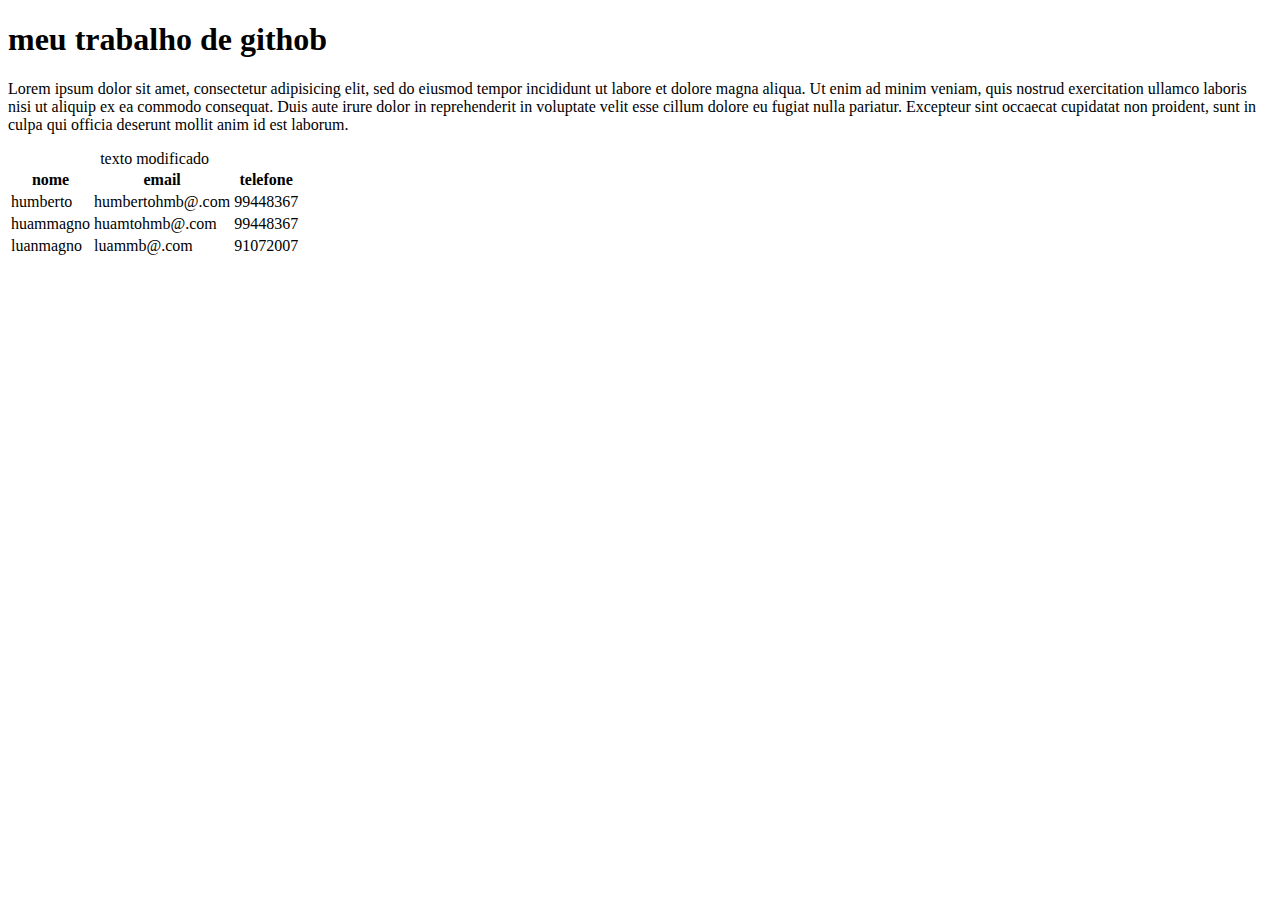
==== trabalhohtml.html @ dc464401 "trabalho" ====
<!DOCTYPE html>
<html>
<head>
	<meta charset="utf-8">
	<title>trabalho html</title>
</head>
<body>
<h1>
	meu trabalho de githob
</h1>
<p>
	Lorem ipsum dolor sit amet, consectetur adipisicing elit, sed do eiusmod
	tempor incididunt ut labore et dolore magna aliqua. Ut enim ad minim veniam,
	quis nostrud exercitation ullamco laboris nisi ut aliquip ex ea commodo
	consequat. Duis aute irure dolor in reprehenderit in voluptate velit esse
	cillum dolore eu fugiat nulla pariatur. Excepteur sint occaecat cupidatat non
	proident, sunt in culpa qui officia deserunt mollit anim id est laborum.
</p>
<table>
	<caption>
		texto modificado
	</caption>
	<thead>
		<tr>
		<th>
			nome
		</th>
		<th>email</th>
		<th>telefone</th></tr>
		
	</thead>
	<tbody>
		<tr>
			<td>
				humberto
			</td>
			<td>
				humbertohmb@.com
			</td>
			<td>
				99448367
			</td>
		</tr>
		<tr>
			<td>
				huammagno
			</td>
			<td>
				huamtohmb@.com
			</td>
			<td>
				99448367
			</td>
		</tr>
		<tr>
			<td>
				luanmagno
			</td>
			<td>
				luammb@.com
			</td>
			<td>
				91072007
			</td>
		</tr>
	</tbody>
</table>
</body>
</html>
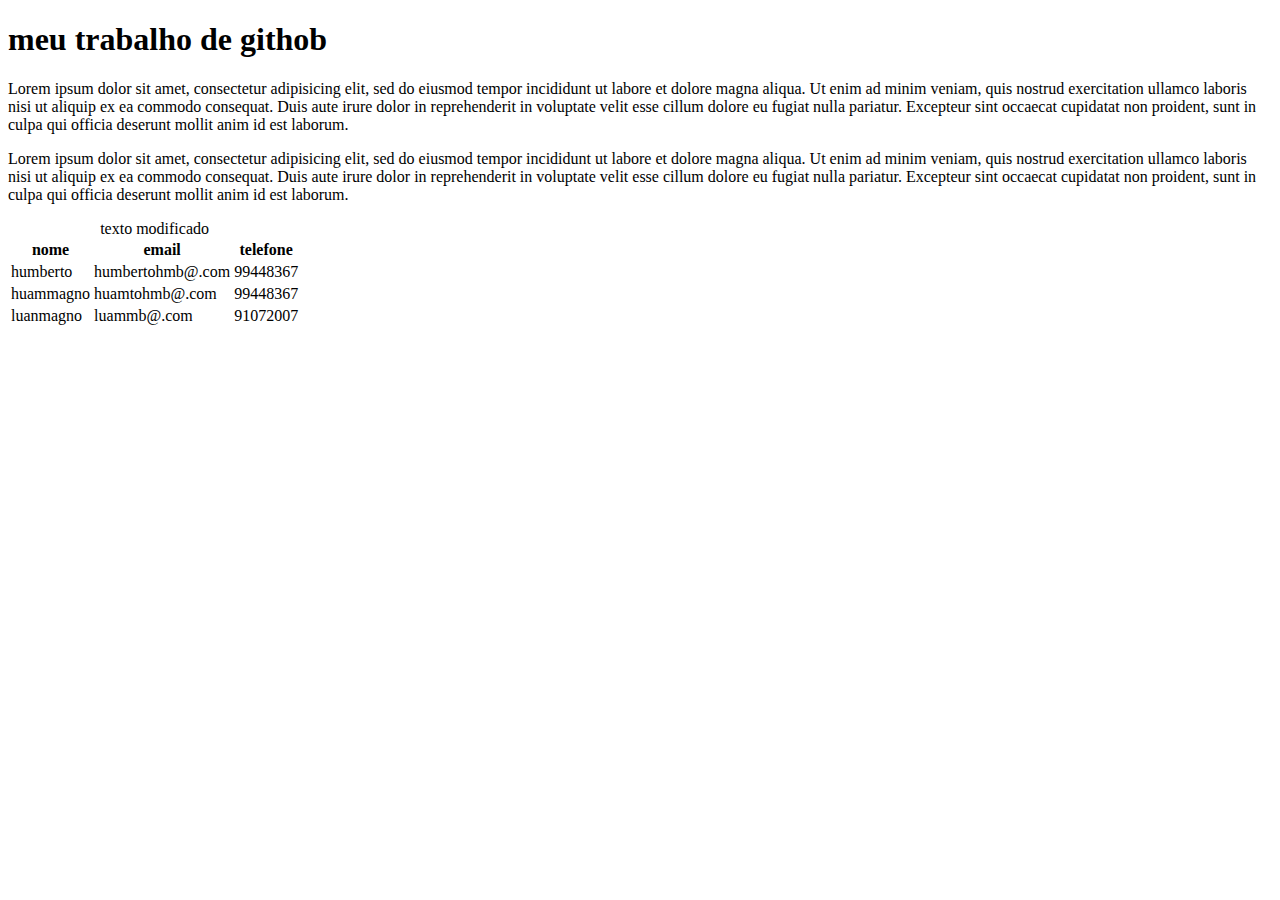
==== commit 2b830092: "trabalho" ====
--- a/trabalhohtml.html
+++ b/trabalhohtml.html
@@ -8,6 +8,14 @@
 <h1>
 	meu trabalho de githob
 </h1>
+<p>
+	Lorem ipsum dolor sit amet, consectetur adipisicing elit, sed do eiusmod
+	tempor incididunt ut labore et dolore magna aliqua. Ut enim ad minim veniam,
+	quis nostrud exercitation ullamco laboris nisi ut aliquip ex ea commodo
+	consequat. Duis aute irure dolor in reprehenderit in voluptate velit esse
+	cillum dolore eu fugiat nulla pariatur. Excepteur sint occaecat cupidatat non
+	proident, sunt in culpa qui officia deserunt mollit anim id est laborum.
+</p>
 <p>
 	Lorem ipsum dolor sit amet, consectetur adipisicing elit, sed do eiusmod
 	tempor incididunt ut labore et dolore magna aliqua. Ut enim ad minim veniam,
